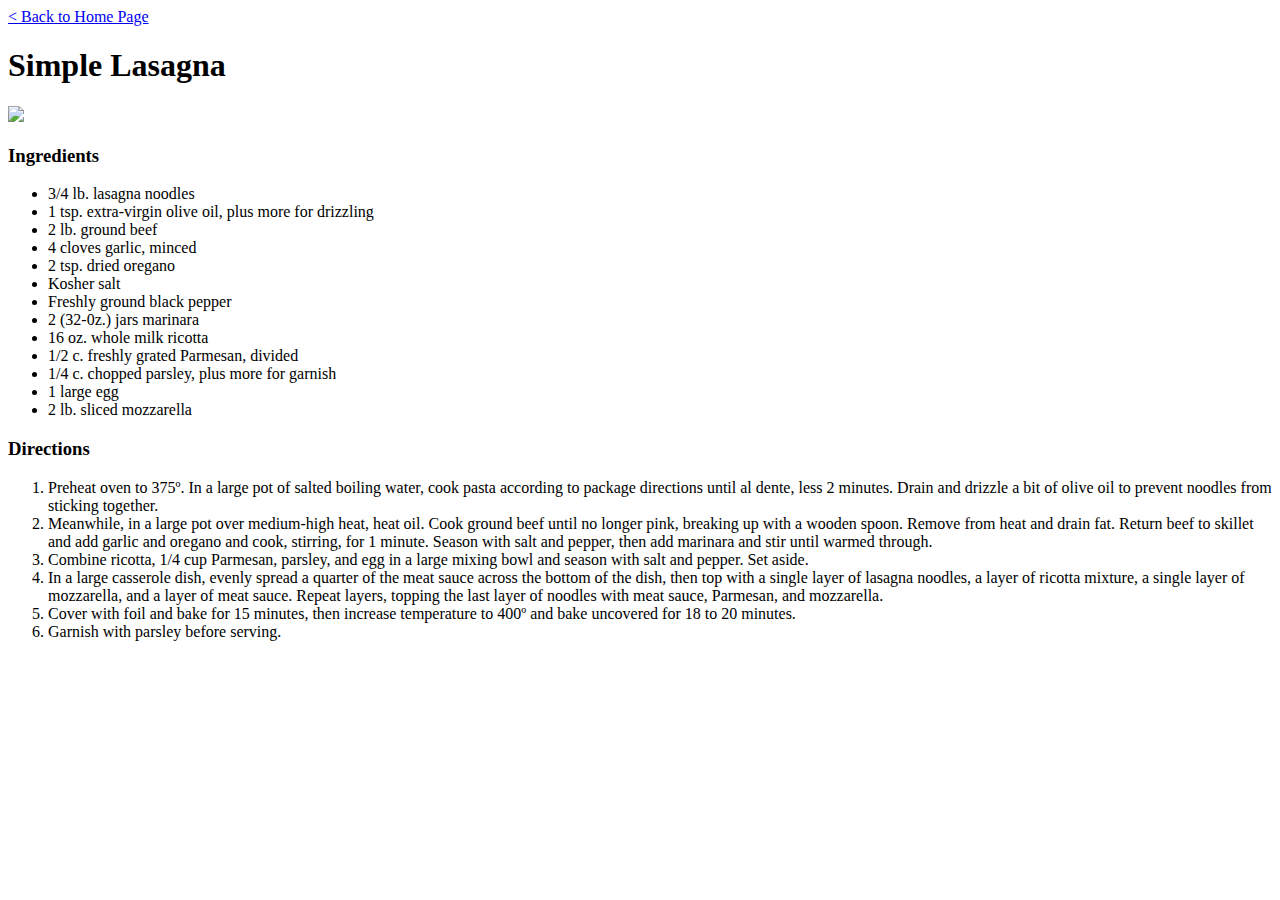
==== recipes/lasagna.html @ 3ddfd2d6 "Edit README.md, created index.html and lasagna.html" ====
<!DOCTYPE html>

<html>
    <head>
        <title>Simple Lasagna</title>
        <meta charset="utf-8">
    </head>

    <body>
        <a href="../index.html">< Back to Home Page</a>
        <h1>Simple Lasagna</h1>
        <img src="https://hips.hearstapps.com/vidthumb/images/180820-bookazine-delish-01280-1536610916.jpg?crop=1xw:1xh;center,top&resize=768:*">
        <h3>Ingredients</h3>
        <ul>
            <li>3/4 lb. lasagna noodles</li>
            <li>1 tsp. extra-virgin olive oil, plus more for drizzling</li>
            <li>2 lb. ground beef </li>
            <li>4 cloves garlic, minced </li>
            <li>2 tsp. dried oregano </li>
            <li>Kosher salt</li>
            <li>Freshly ground black pepper</li>
            <li>2 (32-0z.) jars marinara</li>
            <li>16 oz. whole milk ricotta </li>
            <li>1/2 c. freshly grated Parmesan, divided</li>
            <li>1/4 c. chopped parsley, plus more for garnish</li>
            <li> 1 large egg</li>
            <li> 2 lb. sliced mozzarella</li>
        </ul>
        <h3>Directions</h3>
        <ol>
            <li>Preheat oven to 375º. In a large pot of salted boiling water, cook pasta according to package directions until al dente, less 2 minutes. Drain and drizzle a bit of olive oil to prevent noodles from sticking together.</li>
            <li>Meanwhile, in a large pot over medium-high heat, heat oil. Cook ground beef until no longer pink, breaking up with a wooden spoon. Remove from heat and drain fat. Return beef to skillet and add garlic and oregano and cook, stirring, for 1 minute. Season with salt and pepper, then add marinara and stir until warmed through.</li>
            <li>Combine ricotta, 1/4 cup Parmesan, parsley, and egg in a large mixing bowl and season with salt and pepper. Set aside.</li>
            <li>In a large casserole dish, evenly spread a quarter of the meat sauce across the bottom of the dish, then top with a single layer of lasagna noodles, a layer of ricotta mixture, a single layer of mozzarella, and a layer of meat sauce. Repeat layers, topping the last layer of noodles with meat sauce, Parmesan, and mozzarella.</li>
            <li>Cover with foil and bake for 15 minutes, then increase temperature to 400º and bake uncovered for 18 to 20 minutes.</li>
            <li>Garnish with parsley before serving.</li>
        </ol>
    </body>
</html>
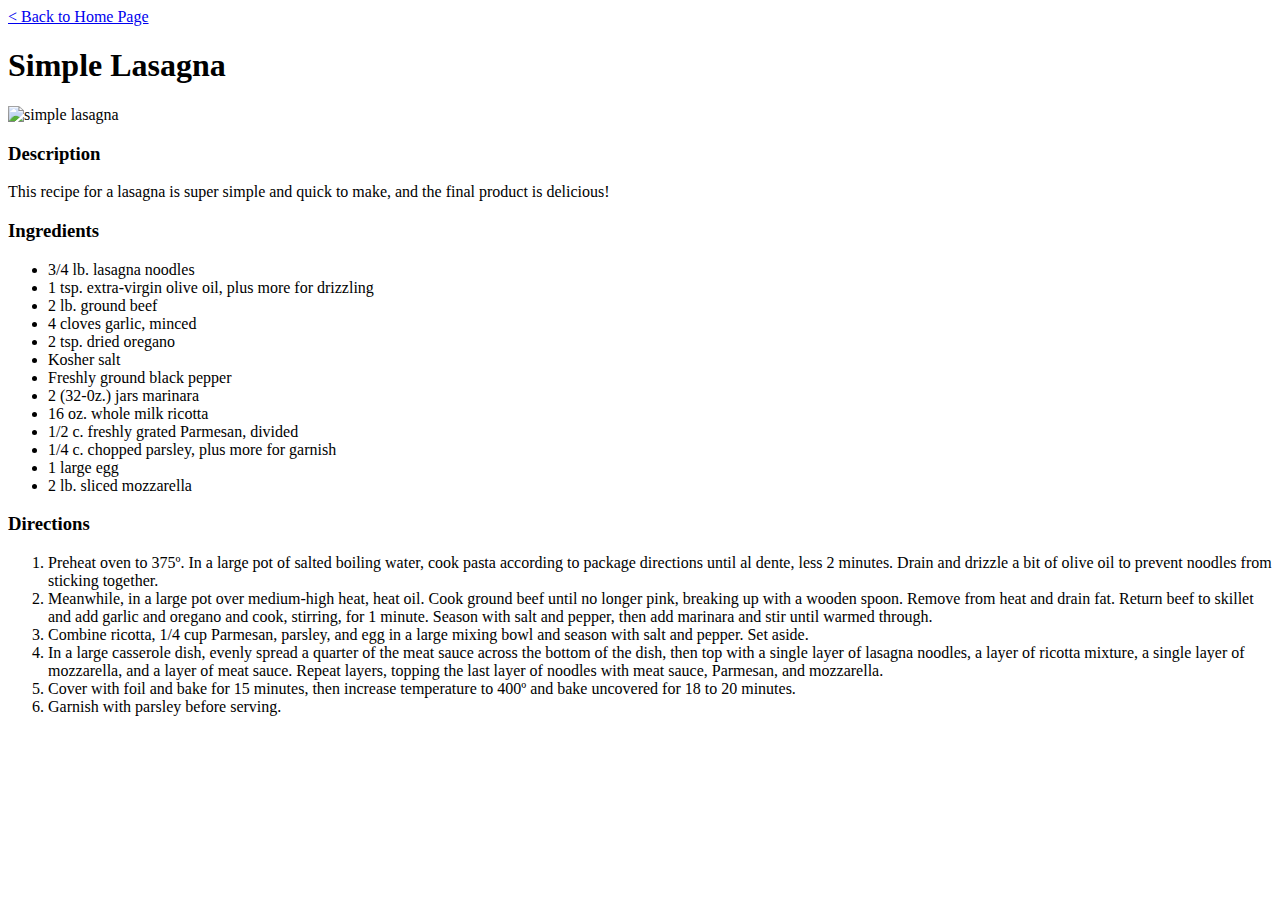
==== commit 8326e6f2: "Added oreo cookie and sausage balls recipes" ====
--- a/recipes/lasagna.html
+++ b/recipes/lasagna.html
@@ -9,7 +9,9 @@
     <body>
         <a href="../index.html">< Back to Home Page</a>
         <h1>Simple Lasagna</h1>
-        <img src="https://hips.hearstapps.com/vidthumb/images/180820-bookazine-delish-01280-1536610916.jpg?crop=1xw:1xh;center,top&resize=768:*">
+        <img src="https://hips.hearstapps.com/vidthumb/images/180820-bookazine-delish-01280-1536610916.jpg?crop=1xw:1xh;center,top&resize=768:*" alt="simple lasagna">
+        <h3>Description</h3>
+        <p>This recipe for a lasagna is super simple and quick to make, and the final product is delicious!</p>
         <h3>Ingredients</h3>
         <ul>
             <li>3/4 lb. lasagna noodles</li>
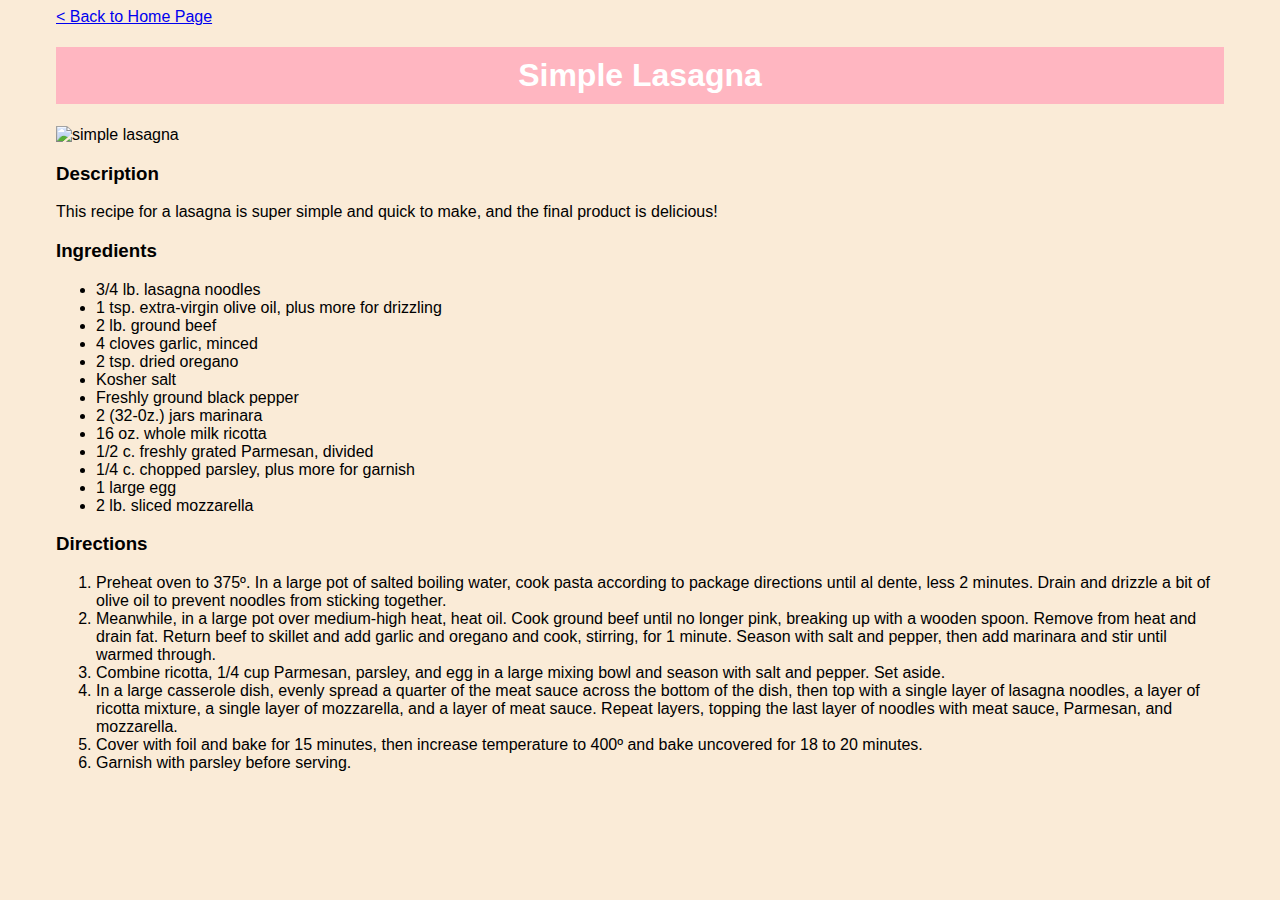
==== commit 60682888: "Added CSS styles" ====
--- a/recipes/lasagna.html
+++ b/recipes/lasagna.html
@@ -3,6 +3,7 @@
 <html>
     <head>
         <title>Simple Lasagna</title>
+        <link rel="stylesheet" href="../styles.css">
         <meta charset="utf-8">
     </head>
 
--- a/styles.css
+++ b/styles.css
@@ -0,0 +1,20 @@
+* {
+    font-family: Verdana, Geneva, Tahoma, sans-serif;
+}
+
+body {
+    background-color: antiquewhite;
+    padding: 0px 48px 0px 48px;
+}
+
+img {
+    width: 300px;
+    height: 100%;
+}
+
+h1 {
+    background-color: lightpink;
+    color: white;
+    text-align: center;
+    padding: 10px;
+}